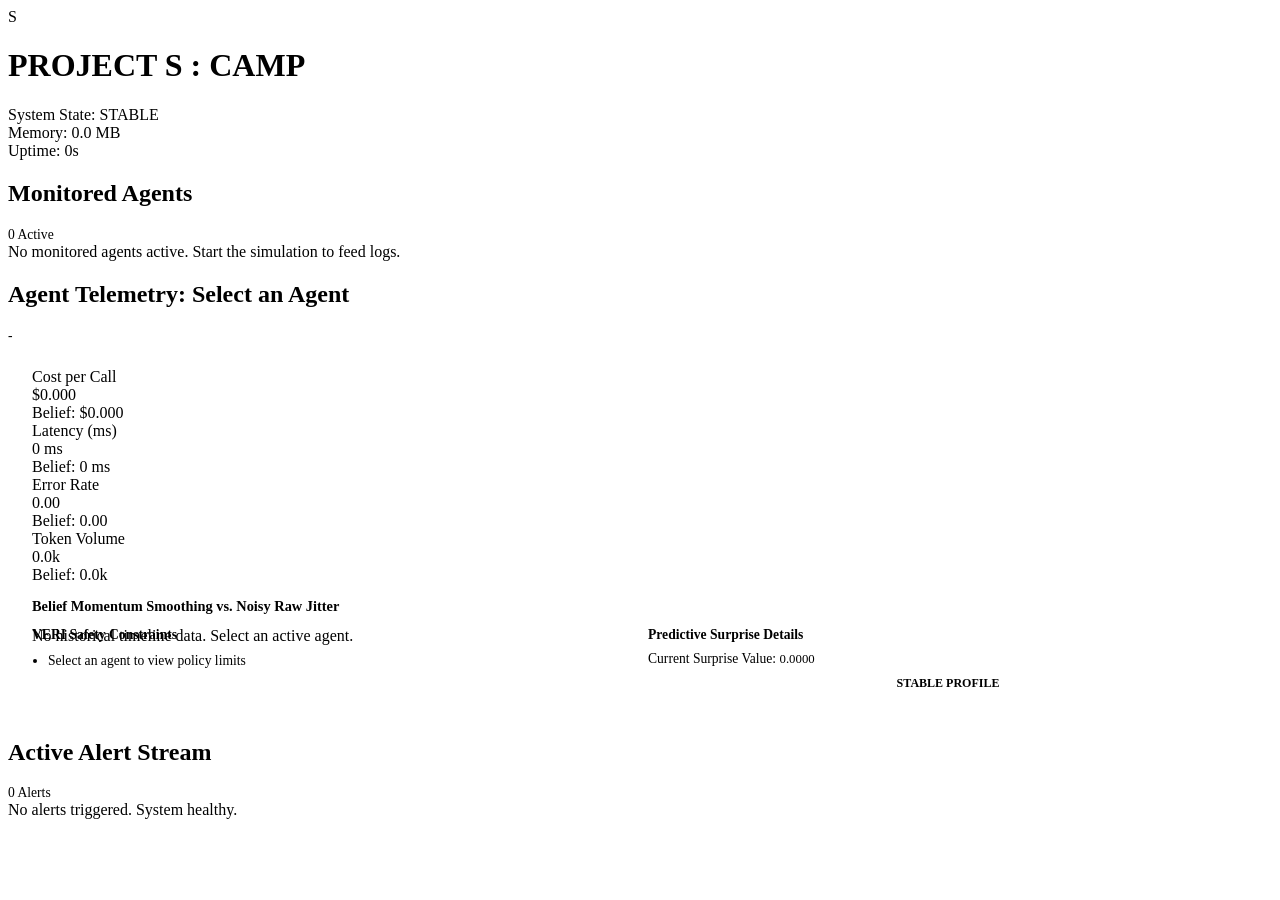
==== camp/dashboard/index.html @ 4d58312f "Add core memory and camp modules" ====
<!DOCTYPE html>
<html lang="en">
<head>
    <meta charset="UTF-8">
    <meta name="viewport" content="width=device-width, initial-scale=1.0">
    <title>CAMP — Cognitive Agent Monitoring Platform</title>
    <link rel="stylesheet" href="/dashboard/styles.css">
</head>
<body>

    <header>
        <div class="brand">
            <div class="brand-logo">S</div>
            <h1 class="brand-name">PROJECT S : CAMP</h1>
        </div>
        
        <div class="sys-stats">
            <div class="stat-item">
                <span class="stat-label">System State:</span>
                <span id="sys-health" class="stat-value" style="color: var(--success);">STABLE</span>
            </div>
            <div class="stat-item">
                <span class="stat-label">Memory:</span>
                <span id="sys-mem" class="stat-value">0.0 MB</span>
            </div>
            <div class="stat-item">
                <span class="stat-label">Uptime:</span>
                <span id="sys-uptime" class="stat-value">0s</span>
            </div>
        </div>
    </header>

    <main class="dashboard-grid">
        
        <!-- Left Panel: Monitored Agents -->
        <section class="panel">
            <div class="panel-header">
                <h2 class="panel-title">Monitored Agents</h2>
                <div class="stat-value" id="agent-count" style="font-size: 0.85rem; color: var(--accent);">0 Active</div>
            </div>
            <div class="panel-body" id="agent-list">
                <div class="empty-state">No monitored agents active. Start the simulation to feed logs.</div>
            </div>
        </section>

        <!-- Center Panel: Live Telemetry & Belief Momentum -->
        <section class="panel">
            <div class="panel-header">
                <h2 class="panel-title" id="active-agent-title">Agent Telemetry: Select an Agent</h2>
                <div class="stat-value" id="active-agent-energy" style="font-size: 0.85rem;">-</div>
            </div>
            <div class="panel-body" style="padding: 1.5rem; display: flex; flex-direction: column;">
                
                <!-- Metrics Summary Cards -->
                <div class="detail-summary">
                    <div class="summary-card">
                        <div class="summary-card-title">Cost per Call</div>
                        <div class="summary-card-value" id="metric-cost">$0.000</div>
                        <div class="summary-card-belief" id="belief-cost">Belief: $0.000</div>
                    </div>
                    <div class="summary-card">
                        <div class="summary-card-title">Latency (ms)</div>
                        <div class="summary-card-value" id="metric-latency">0 ms</div>
                        <div class="summary-card-belief" id="belief-latency">Belief: 0 ms</div>
                    </div>
                    <div class="summary-card">
                        <div class="summary-card-title">Error Rate</div>
                        <div class="summary-card-value" id="metric-error">0.00</div>
                        <div class="summary-card-belief" id="belief-error">Belief: 0.00</div>
                    </div>
                    <div class="summary-card">
                        <div class="summary-card-title">Token Volume</div>
                        <div class="summary-card-value" id="metric-tokens">0.0k</div>
                        <div class="summary-card-belief" id="belief-tokens">Belief: 0.0k</div>
                    </div>
                </div>

                <!-- Custom Momentum vs Raw Chart -->
                <h3 style="font-size: 0.9rem; font-weight: 600; margin-bottom: 0.75rem; color: var(--text-secondary);">
                    Belief Momentum Smoothing vs. Noisy Raw Jitter
                </h3>
                <div class="chart-container">
                    <div class="visual-chart" id="history-chart">
                        <!-- Chart bars dynamically loaded by JS -->
                        <div class="empty-state" style="position: absolute;">No historical timeline data. Select an active agent.</div>
                    </div>
                </div>
                
                <!-- Provenance & Trust indicators -->
                <div style="display: grid; grid-template-columns: 1fr 1fr; gap: 1rem; font-size: 0.85rem; color: var(--text-secondary);">
                    <div>
                        <strong style="color: var(--text-primary);">VERI Safety Constraints</strong>
                        <ul id="constraint-list" style="margin-top: 0.5rem; padding-left: 1rem; line-height: 1.5;">
                            <li>Select an agent to view policy limits</li>
                        </ul>
                    </div>
                    <div>
                        <strong style="color: var(--text-primary);">Predictive Surprise Details</strong>
                        <div style="margin-top: 0.5rem; display: flex; flex-direction: column; gap: 0.4rem;">
                            <div>Current Surprise Value: <span id="surprise-value" class="stat-value" style="color: var(--accent); font-size: 0.8rem;">0.0000</span></div>
                            <div id="confusion-flag" style="display: inline-block; padding: 0.2rem 0.5rem; border-radius: 4px; font-weight: 600; font-size: 0.75rem; text-align: center; background: rgba(255,255,255,0.05);">STABLE PROFILE</div>
                        </div>
                    </div>
                </div>

            </div>
        </section>

        <!-- Right Panel: Alerts & Health -->
        <section class="panel">
            <div class="panel-header">
                <h2 class="panel-title">Active Alert Stream</h2>
                <div class="stat-value" id="alert-count" style="font-size: 0.85rem; color: var(--error);">0 Alerts</div>
            </div>
            <div class="panel-body" id="alert-feed">
                <div class="empty-state">No alerts triggered. System healthy.</div>
            </div>
        </section>

    </main>

    <script src="/dashboard/app.js"></script>
</body>
</html>
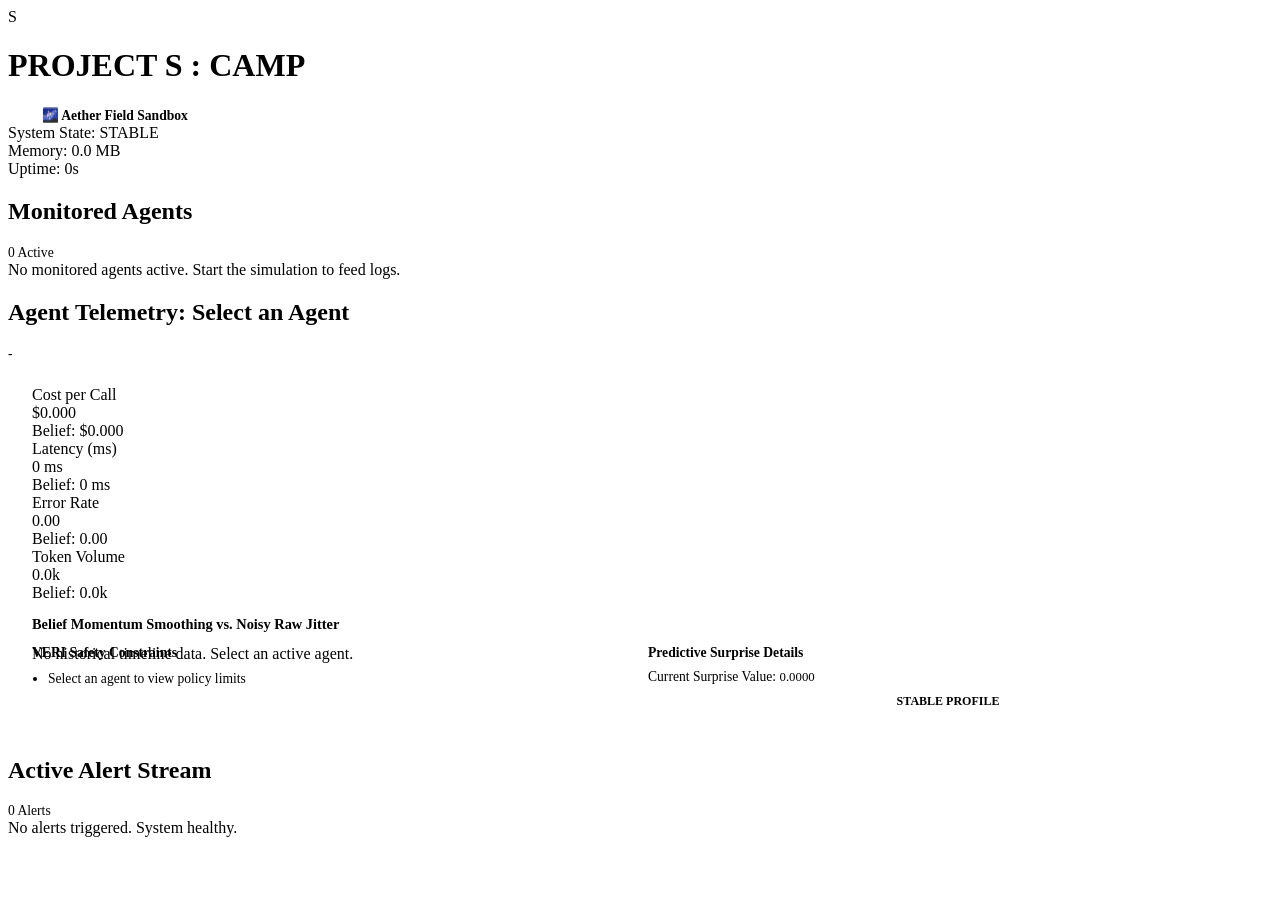
==== commit 0cb68b7f: "tests" ====
--- a/camp/dashboard/index.html
+++ b/camp/dashboard/index.html
@@ -12,6 +12,7 @@
         <div class="brand">
             <div class="brand-logo">S</div>
             <h1 class="brand-name">PROJECT S : CAMP</h1>
+            <a href="/dashboard/field_sandbox.html" style="margin-left: 1.5rem; color: var(--accent); font-size: 0.85rem; font-weight: 600; text-decoration: none; border: 1px solid var(--accent); padding: 0.3rem 0.6rem; border-radius: 6px; transition: all 0.2s;" onmouseover="this.style.backgroundColor='rgba(99,102,241,0.1)'" onmouseout="this.style.backgroundColor='transparent'">🌌 Aether Field Sandbox</a>
         </div>
         
         <div class="sys-stats">
